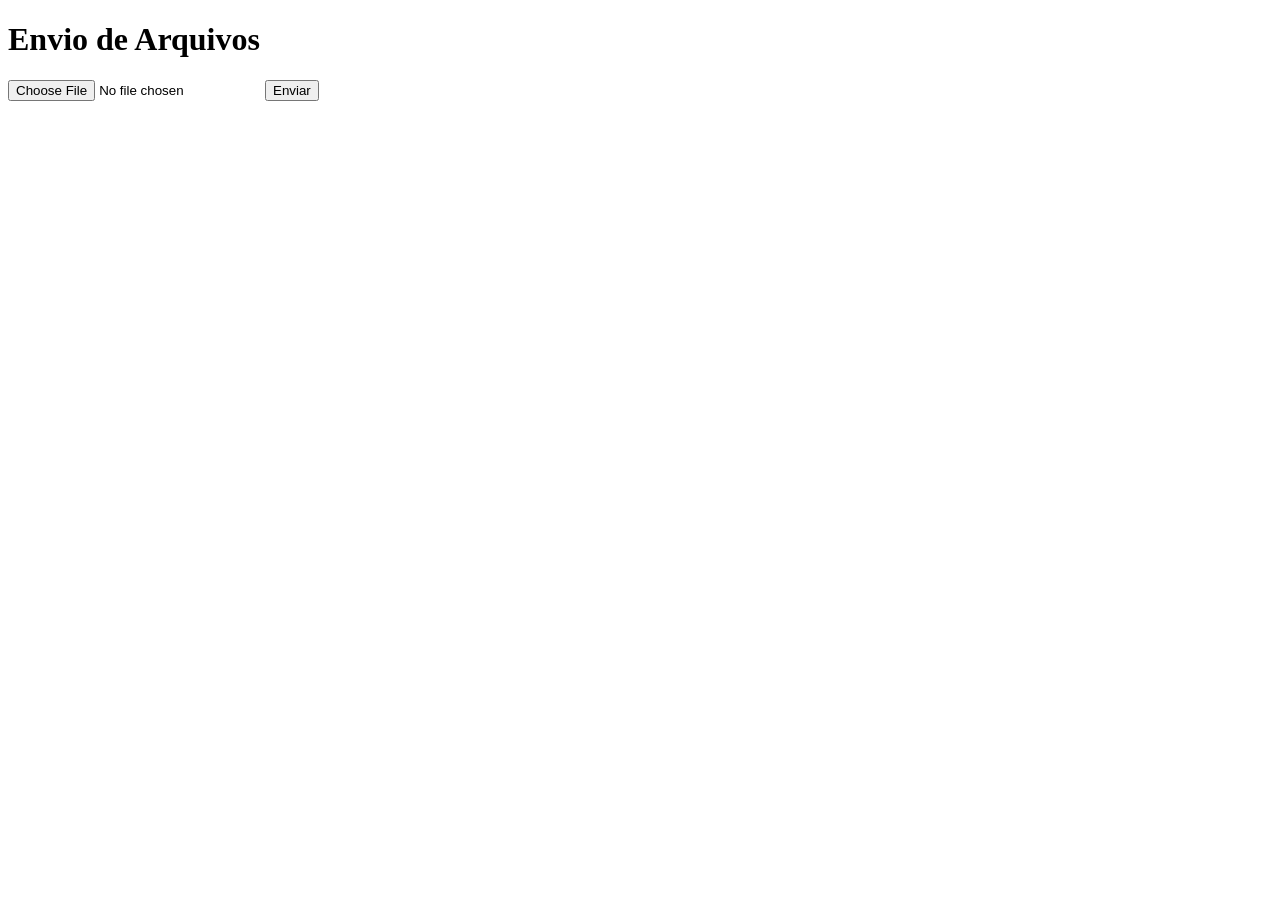
==== bypass_discord_file_size/index.html @ 586d1c23 "Create index.html" ====
<!DOCTYPE html>
<html lang="pt-BR">
<head>
  <meta charset="UTF-8">
  <meta name="viewport" content="width=device-width, initial-scale=1.0">
  <title>Upload de Arquivos</title>
  <link rel="stylesheet" href="style.css">
</head>
<body>
  <h1>Envio de Arquivos</h1>
  <form id="uploadForm">
    <input type="file" id="fileInput" required />
    <button type="submit">Enviar</button>
  </form>
  <p id="response"></p>

  <script>
    const form = document.getElementById('uploadForm');
    form.addEventListener('submit', async (e) => {
      e.preventDefault();
      const file = document.getElementById('fileInput').files[0];
      const formData = new FormData();
      formData.append('file', file);

      const response = await fetch('https://api.file.io/', {
        method: 'POST',
        body: formData
      });
      const data = await response.json();
      document.getElementById('response').textContent = `Link do arquivo: ${data.link}`;
    });
  </script>
</body>
</html>
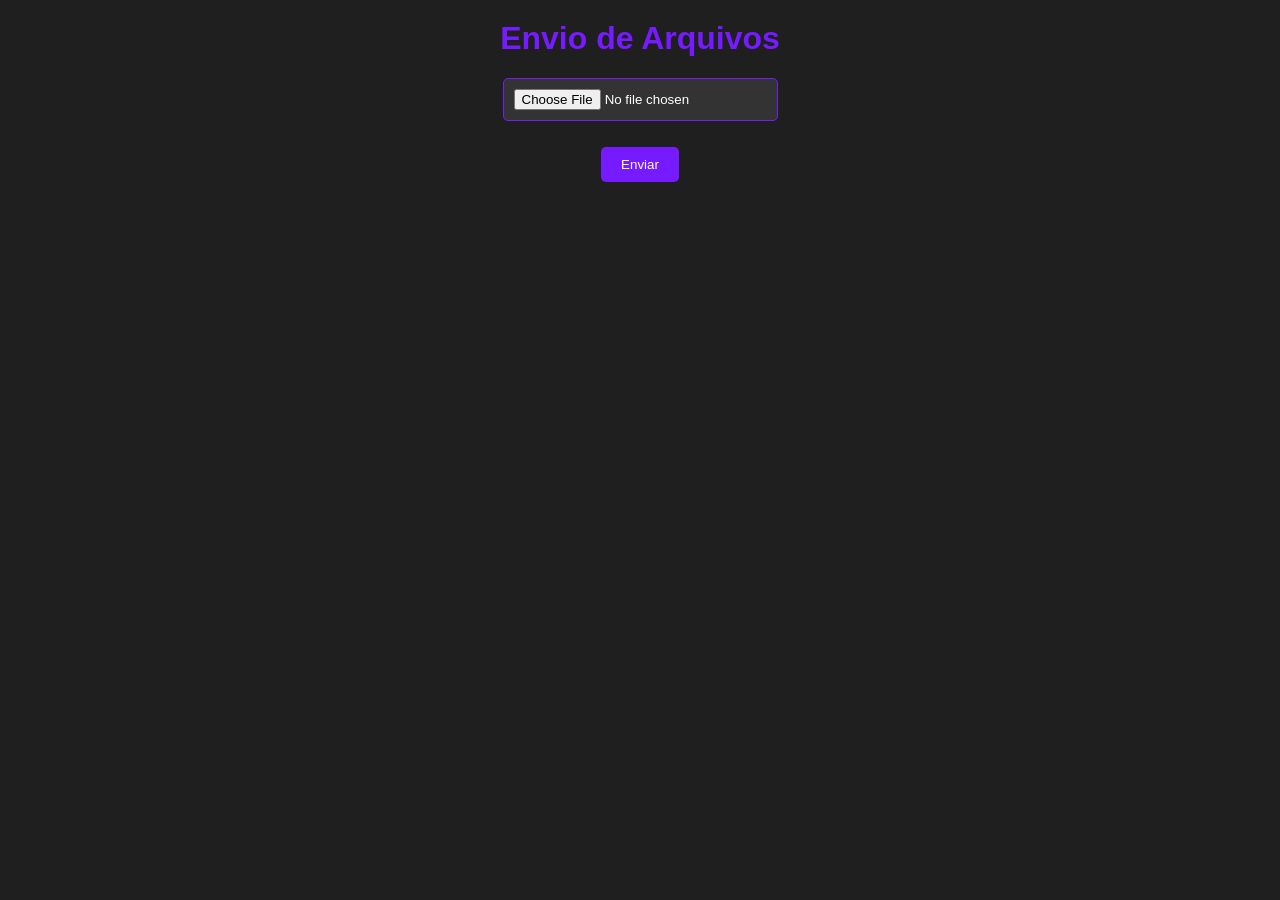
==== commit 71b1c999: "Update index.html" ====
--- a/bypass_discord_file_size/index.html
+++ b/bypass_discord_file_size/index.html
@@ -7,12 +7,17 @@
   <link rel="stylesheet" href="style.css">
 </head>
 <body>
-  <h1>Envio de Arquivos</h1>
-  <form id="uploadForm">
-    <input type="file" id="fileInput" required />
-    <button type="submit">Enviar</button>
-  </form>
-  <p id="response"></p>
+  <div class="wallpaper-container">
+    <div class="wallpaper-image" style="background-image: url(.../Sky.jpg);"></div>
+  </div>
+  <div class="bg-box">
+    <h1>Envio de Arquivos</h1>
+    <form id="uploadForm">
+      <input type="file" id="fileInput" required />
+      <button type="submit" style="margin-top: 16px;">Enviar</button>
+    </form>
+    <p id="response"></p>
+  </div>
 
   <script>
     const form = document.getElementById('uploadForm');
--- a/bypass_discord_file_size/style.css
+++ b/bypass_discord_file_size/style.css
@@ -0,0 +1,54 @@
+/* Fundo escuro */
+body {
+  background-color: #1F1F1F; /* Cor de fundo escura */
+  color: #FFFFFF;           /* Texto branco */
+  font-family: Arial, sans-serif;
+  margin: 0;
+  padding: 0;
+}
+
+/* Estilo do cabeçalho */
+h1 {
+  color: #761AFF; /* Destaque na cor primária */
+  text-align: center;
+  margin-top: 20px;
+}
+
+/* Formulário */
+form {
+  display: flex;
+  flex-direction: column;
+  align-items: center;
+  margin: 20px;
+}
+
+/* Entrada e botão */
+input[type="file"] {
+  color: #FFFFFF; /* Texto no input */
+  background-color: #333333; /* Fundo do input */
+  border: 1px solid #761AFF;
+  padding: 10px;
+  border-radius: 5px;
+  margin-bottom: 10px;
+}
+
+button {
+  color: #FFFFFF;
+  background-color: #761AFF; /* Cor do botão */
+  border: none;
+  padding: 10px 20px;
+  border-radius: 5px;
+  cursor: pointer;
+  transition: background-color 0.3s;
+}
+
+button:hover {
+  background-color: #4E009F; /* Tom mais escuro no hover */
+}
+
+/* Mensagem de resposta */
+p#response {
+  text-align: center;
+  color: #00FF88; /* Verde claro para feedback */
+  font-weight: bold;
+}
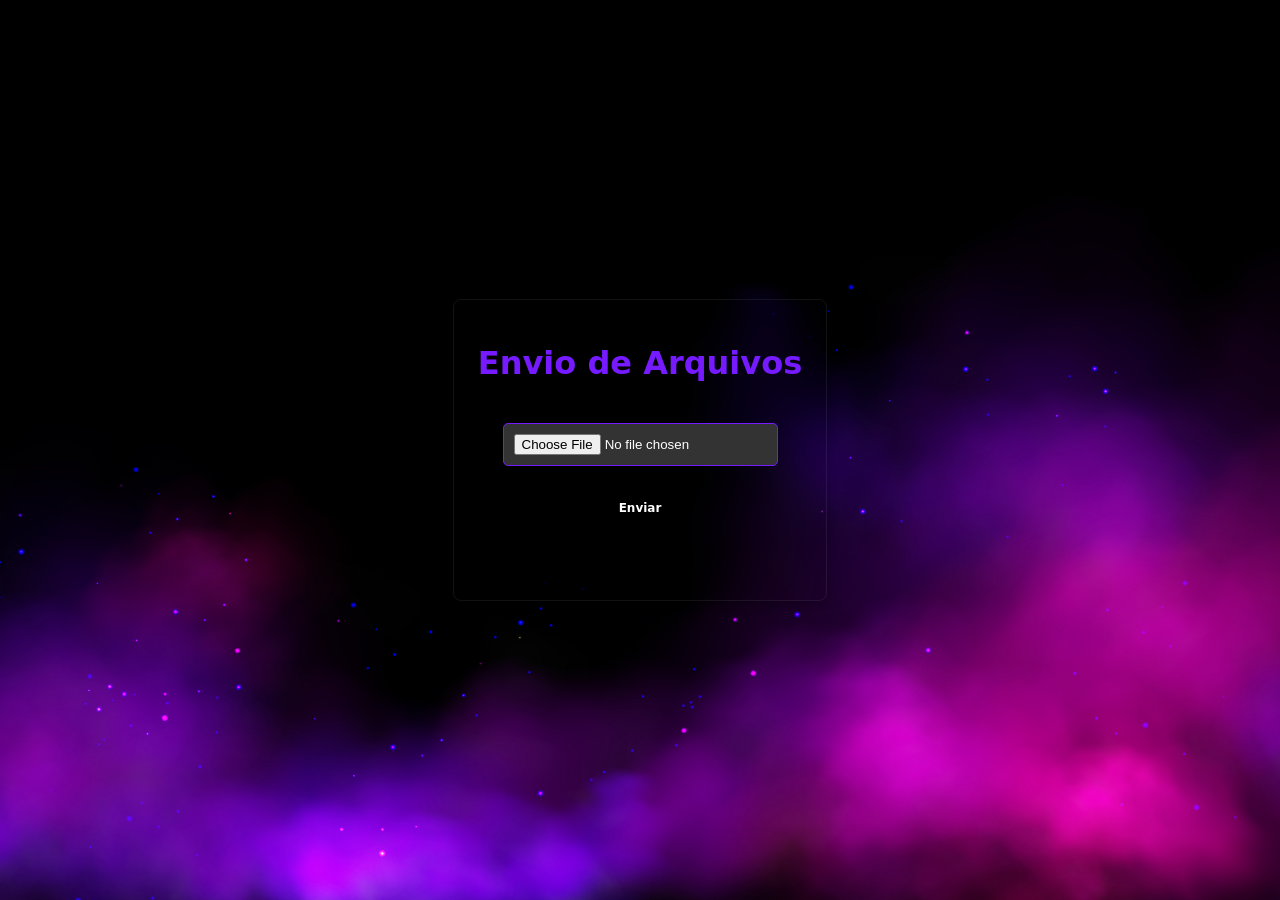
==== commit 1ef017bd: "Update index.html" ====
--- a/bypass_discord_file_size/index.html
+++ b/bypass_discord_file_size/index.html
@@ -8,7 +8,7 @@
 </head>
 <body>
   <div class="wallpaper-container">
-    <div class="wallpaper-image" style="background-image: url(.../Sky.jpg);"></div>
+    <div class="wallpaper-image" style="background-image: url(https://artbm172.github.io/aplicativos_fab_digital/Sky.jpg);"></div>
   </div>
   <div class="bg-box">
     <h1>Envio de Arquivos</h1>
--- a/bypass_discord_file_size/style.css
+++ b/bypass_discord_file_size/style.css
@@ -1,10 +1,14 @@
 /* Fundo escuro */
 body {
-  background-color: #1F1F1F; /* Cor de fundo escura */
-  color: #FFFFFF;           /* Texto branco */
-  font-family: Arial, sans-serif;
-  margin: 0;
-  padding: 0;
+    color: white;
+    height: 100vh;
+    margin: 0;
+    display: flex;
+    flex-direction: column;
+    align-items: center;
+    justify-content: center;
+    gap: 12px;
+    font-family: \.SF NS Text, -apple-system, Segoe UI, system-ui;
 }
 
 /* Estilo do cabeçalho */
@@ -32,23 +36,63 @@
   margin-bottom: 10px;
 }
 
-button {
-  color: #FFFFFF;
-  background-color: #761AFF; /* Cor do botão */
-  border: none;
-  padding: 10px 20px;
-  border-radius: 5px;
-  cursor: pointer;
-  transition: background-color 0.3s;
-}
-
-button:hover {
-  background-color: #4E009F; /* Tom mais escuro no hover */
-}
-
 /* Mensagem de resposta */
 p#response {
   text-align: center;
   color: #00FF88; /* Verde claro para feedback */
   font-weight: bold;
 }
+
+button {
+    align-items: center;
+    background-color: var(--gx-background-color);
+    border: 1px solid hsl(var(--gx-palette-no-32));
+    border-radius: 6px;
+    box-sizing: border-box;
+    color: hsl(var(--color-font));
+    cursor: pointer;
+    display: flex;
+    font-size: var(--font-size, 12px);
+    font-weight: 700;
+    justify-content: center;
+    padding: var(--padding, 8px 16px);
+    text-align: center;
+    vertical-align: middle;
+    font-family: \.SF NS Text, -apple-system, Segoe UI, system-ui;
+    height: 32px;
+}
+
+button:hover {
+    background-color: hsl(var(--gx-palette-no-20));
+}
+
+.wallpaper-container {
+    border: none;
+    height: 100vh;
+    inset: 0;
+    position: fixed;
+    width: 100vw;
+}
+
+.wallpaper-image {
+    background-position: center;
+    background-size: cover;
+    height: 100vh;
+    width: 100vw;
+    box-shadow: inset 0px 5px 10px 0px var(--gx-topbar-color);
+}
+
+.bg-box {
+    /* background-color: hsla(var(--gx-palette-no-12) / 32%); */
+    /* border: 1px solid hsl(var(--gx-palette-no-32)); */
+    border: 1px solid #ffffff12;
+    border-radius: 8px;
+    color: hsl(var(--color-font));
+    padding: 24px;
+    backdrop-filter: blur(16px);
+    box-shadow: 0 4px 8px rgba(0, 0, 0, 0.2);
+    align-items: center;
+    display: flex;
+    flex-direction: column;
+    z-index: 2;
+}
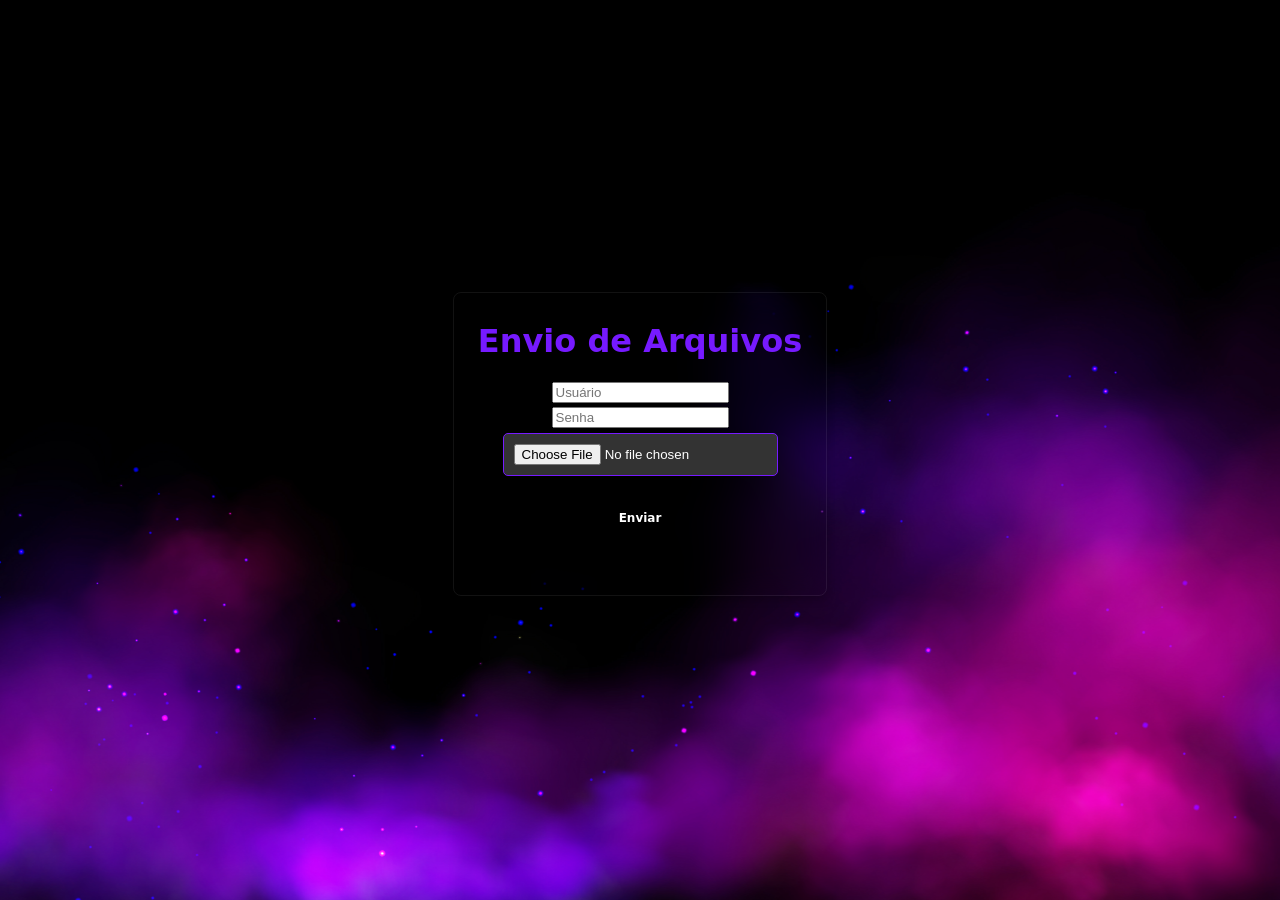
==== commit 7f32bbd2: "Update index.html" ====
--- a/bypass_discord_file_size/index.html
+++ b/bypass_discord_file_size/index.html
@@ -1,19 +1,19 @@
-<!DOCTYPE html>
-<html lang="pt-BR">
-<head>
+<html lang="pt-BR"><head>
   <meta charset="UTF-8">
   <meta name="viewport" content="width=device-width, initial-scale=1.0">
   <title>Upload de Arquivos</title>
   <link rel="stylesheet" href="style.css">
-</head>
+<style type="text/css" id="operaUserStyle"></style><style type="text/css"></style></head>
 <body>
   <div class="wallpaper-container">
     <div class="wallpaper-image" style="background-image: url(https://artbm172.github.io/aplicativos_fab_digital/Sky.jpg);"></div>
   </div>
   <div class="bg-box">
-    <h1>Envio de Arquivos</h1>
+    <h1>Envio de Arquivos</h1><input type="text" id="username" placeholder="Usuário" required="" class="visual">
+      <input type="password" id="password" placeholder="Senha" required="" class="visual" style="margin-top: 4px;">
+    
     <form id="uploadForm">
-      <input type="file" id="fileInput" required />
+      <input type="file" id="fileInput" required="">
       <button type="submit" style="margin-top: 16px;">Enviar</button>
     </form>
     <p id="response"></p>
@@ -35,5 +35,6 @@
       document.getElementById('response').textContent = `Link do arquivo: ${data.link}`;
     });
   </script>
-</body>
-</html>
+
+
+<div id="give-freely-root-ejkiikneibegknkgimmihdpcbcedgmpo" class="give-freely-root" data-extension-id="ejkiikneibegknkgimmihdpcbcedgmpo" data-extension-name="Volume Booster" style="display: block;"></div></body></html>
--- a/bypass_discord_file_size/style.css
+++ b/bypass_discord_file_size/style.css
@@ -1,3 +1,22 @@
+:root {
+    /* opera-gx theming */
+    --gx-accent-color: env(-opera-gx-accent-color);
+    --gx-background-color: env(-opera-gx-background-color);
+    --gx-active-topbar-icon-color: hsl(env(-opera-gx-background-color-h) env(-opera-gx-background-color-s) 77%);
+    --gx-inactive-topbar-icon-color: hsl(env(-opera-gx-background-color-h) calc(env(-opera-gx-background-color-s) * 0.4) 26%);
+    --gx-sidebar-color: hsl(env(-opera-gx-background-color-h), env(-opera-gx-background-color-s), 4%);
+    --gx-topbar-color: hsl(env(-opera-gx-background-color-h), env(-opera-gx-background-color-s), 8%);
+    --gx-palette-no-12: env(-opera-gx-background-color-h) env(-opera-gx-background-color-s) 12%;
+    --gx-palette-no-20: env(-opera-gx-background-color-h) env(-opera-gx-background-color-s) 20%;
+    --gx-palette-no-32: env(-opera-gx-background-color-h), env(-opera-gx-background-color-s), 32%;
+    --opera-primary-color_opacity_25: rgb(env(-opera-accent-color-r) env(-opera-accent-color-g) env(-opera-accent-color-b) / 0.25);
+
+    --opera-font-family-fallback: -apple-system, "BlinkMacSystemFont", "Segoe UI", "Arial", sans-serif;
+    --opera-font-family: var(--gx-font-family-body, var(--opera-font-family-fallback));
+    --opera-font-color: white;
+    --color-font: 0 0 100;
+}
+
 /* Fundo escuro */
 body {
     color: white;
@@ -15,7 +34,7 @@
 h1 {
   color: #761AFF; /* Destaque na cor primária */
   text-align: center;
-  margin-top: 20px;
+  margin-top: 5px;
 }
 
 /* Formulário */
@@ -23,7 +42,7 @@
   display: flex;
   flex-direction: column;
   align-items: center;
-  margin: 20px;
+  margin: 5px;
 }
 
 /* Entrada e botão */
